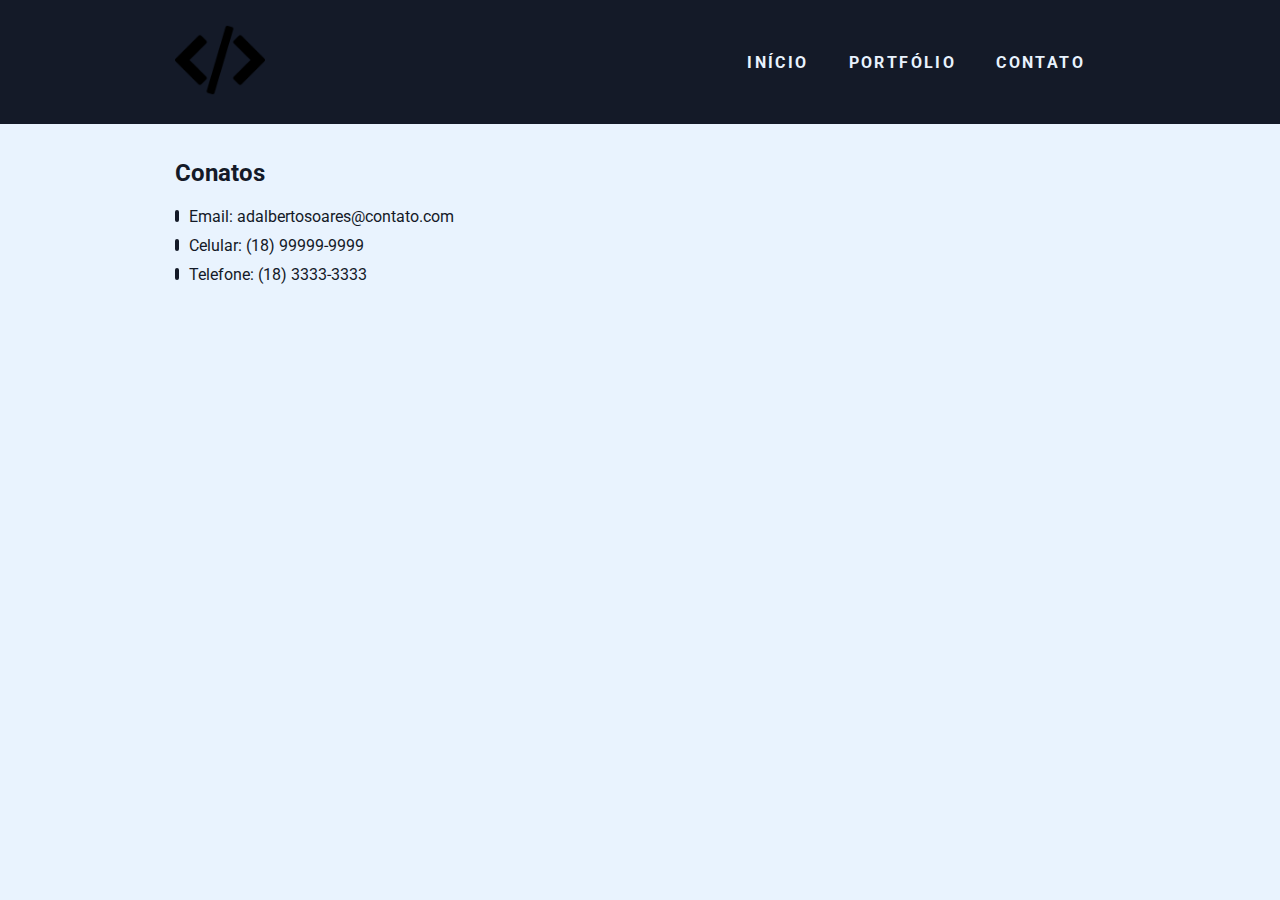
==== contato.html @ d7600f84 "Site" ====
<!DOCTYPE html>
<html lang="pt-br">
    <head>
        <meta charset="UTF-8">
        <meta name="viewport" content="width=device-width, initial-scale=1.0">
        <meta http-equiv="X-UA-Compatible" content="ie=edge">
        <title>Home</title>

        <link href="https://fonts.googleapis.com/css?family=Roboto:400,700&display=swap" rel="stylesheet">
        <link rel="stylesheet" href="./css/style.css">
     
    </head>
    <body>
        <header>
            <div class="container">
                <a href="" class="branch"><img src="./img/logo.png" alt="Minha logo" title="Nome da minha logo"></a>
                <nav class="menu">
                    <ul>
                        <li><a class="menu-link" href="index.html">Início</a></li>
                        <li><a class="menu-link" href="porrtfolio.html">Portfólio</a></li>
                        <li><a class="menu-link" href="contato.html">Contato</a></li>
                    </ul>
                </nav>
            </div>
        </header>

        <main class="container">
            <article>
                <h2 class="sub-title">Conatos</h2>
                <ul>
                    <li class="li-ornament"><a class="contact-link" href="mailtop: adalbertosoares@contato.com">Email: adalbertosoares@contato.com</a class="contato-link"></li>
                    <li class="li-ornament"><a class="contact-link" href="tel:+551899999-9999">Celular: (18) 99999-9999</a></li>
                    <li class="li-ornament"><a class="contact-link" href="tel:183333-3333">Telefone: (18) 3333-3333</a></li>
                </ul>

                <div class="map">
                    <iframe src="https://www.google.com/maps/embed?pb=!1m18!1m12!1m3!1d31759704.64315484!2d-69.64649036266651!3d-13.662806394470584!2m3!1f0!2f0!3f0!3m2!1i1024!2i768!4f13.1!3m3!1m2!1s0x9c59c7ebcc28cf%3A0x295a1506f2293e63!2sBrasil!5e0!3m2!1spt-BR!2sbr!4v1579831767703!5m2!1spt-BR!2sbr" width="600" height="450" frameborder="0" style="border:0;" allowfullscreen=""></iframe>
                </div>
            </article>
        </main>
    </body>
</html>
---- css/style.css ----
* {
    margin: 0;
    padding: 0;
    box-sizing: border-box;
    list-style: none;
    text-decoration: none;
}

a {color: #FFF;}

img{max-width: 100%;}

p {font-size: 1.2em; line-height: 1.4em; color: #141A28;}

h2 {color: #141A28;}

.container {
    width: 960px;
    margin: 0 auto;
    padding: 15px;
    display: flex;
    justify-content: space-between;
    align-items: center;
}

html, body {
    width: 100%;
    height: 100%;
}

body {
    font-family: 'Roboto', sans-serif;
    font-size: 16px;
    background-color: #E9F3FE;
}

header {
    width: 100%;
    background-color: #141A28;
}

.branch, .branch img {
    width: 90px;
    border-radius: 50%;
}

.menu ul { 
    display: flex;
    justify-content: space-between;
}

.menu .menu-link {
    display: block;
    margin: 10px;
    padding: 10px;
    color: #E9F3FE;
    font-weight: bold;
    text-transform: uppercase;
    letter-spacing: .15em;
    transition: all .3s ease-in-out;
}

.menu .menu-link:hover {opacity: .75;}


main {width: 100%;}

.super-card {
    width: 100%;
    display: flex;
    margin-top: 20px;
}

.super-card-img, 
.super-card-img img {
    width: 800px;
    border-radius: 50%;
    display: flex;
    flex-direction: column;
    justify-content: center;
    align-items: center;
}

.super-card-img h2 {margin-top: 20px;}

.super-card-text {margin-left: 40px;}

.super-card-text p + p {margin-top: 1em;}


.card {
    max-width: 350px;
    min-height: 500px;
    border-radius: 3px;
    margin: 1em;
    background-color: #FFF;
    box-shadow: 5px 5px 5px 0px rgba(0, 0, 0, .15);
    transition: all .3s ease-in-out;
    display: flex;
    flex-direction: column;
    justify-content: space-between;
}

.card:hover { box-shadow: 30px 30px 5px 0px rgba(0, 0, 0, .15); }

.card-img { padding: 1em; }

.img-body,
.img-body img {
    width: 200px;
    display: table;
    margin: 0 auto; 
    border-radius: 50%;
}

.card-body { padding: 1em; }
.card-body p {
    color: #343A40;
    line-height: 1.4em;
}

.card-body p + p { margin-top: .5em;}

.card-button {
    width: 100%;
    border-bottom-left-radius: 3px;
    border-bottom-right-radius: 3px;
    padding: 1em;
    background-color: #141A28;
    display: flex;
    justify-content: center;
}

.card-button button {
    width: 250px;
    padding: 1em;
    border: none;
    border-radius: 3px;
    background-image: linear-gradient(to right bottom, #412e82, #393581, #333b7e, #2f407a, #2f4475);
    color: #E9F3FE;
    font-size: 1.2em;
    text-transform: capitalize;
    transition: all .3s ease-in-out;
}

.card-button button:hover {
    cursor: pointer;
    opacity: .75;
}

.sub-title {margin: 20px auto;}

.li-ornament { margin: 10px 0; }

.li-ornament::before {
    content: "";
    display: inline-block;
    width: 4px;
    height: 12px;
    margin-right: 10px;
    background-color: #141A28;
    border-radius: 5px;
}
.contact-link {color: #141A28;}

.map {
    margin: 20px 0;
}
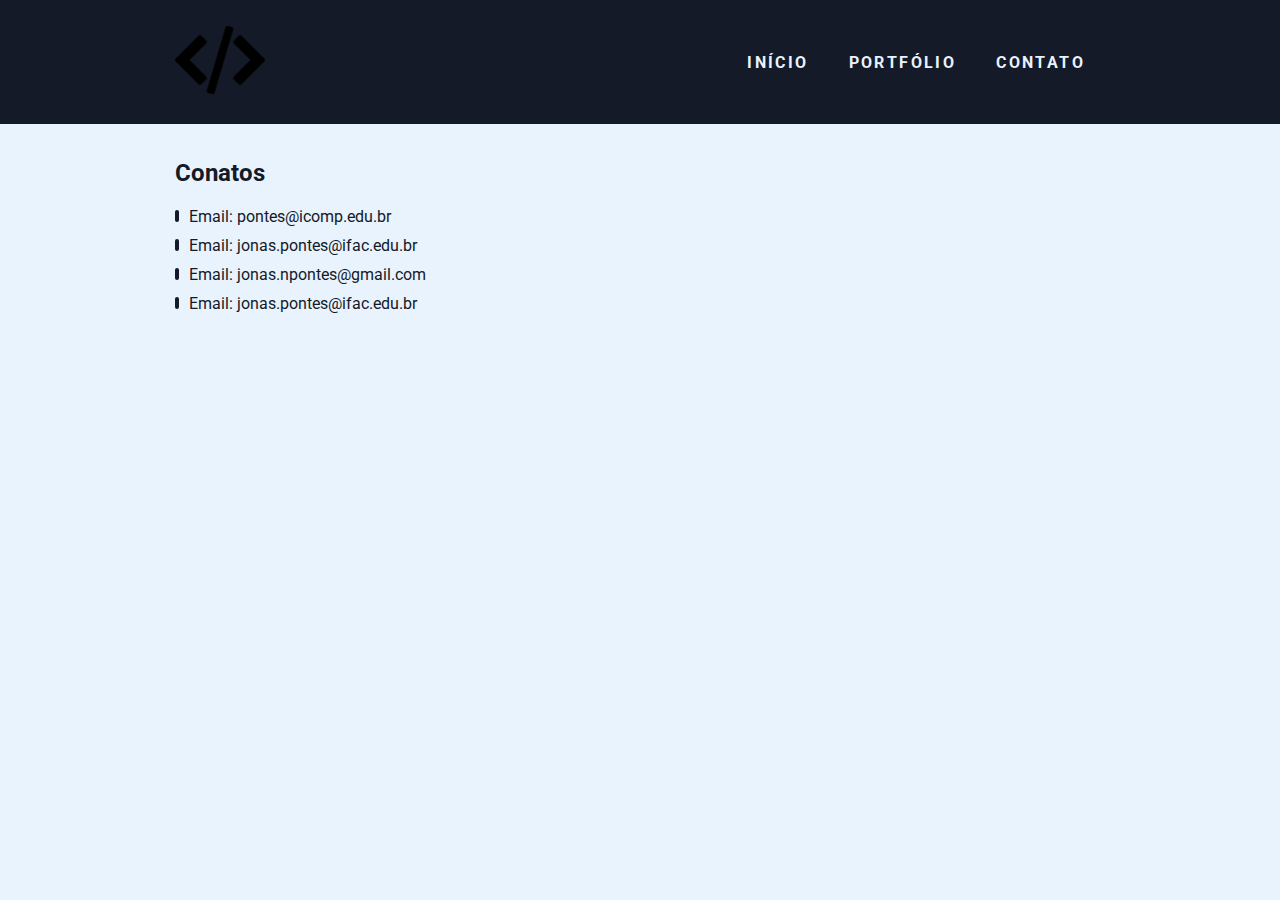
==== commit 8ef03541: "Ajustes" ====
--- a/contato.html
+++ b/contato.html
@@ -28,9 +28,11 @@
             <article>
                 <h2 class="sub-title">Conatos</h2>
                 <ul>
-                    <li class="li-ornament"><a class="contact-link" href="mailtop: adalbertosoares@contato.com">Email: adalbertosoares@contato.com</a class="contato-link"></li>
-                    <li class="li-ornament"><a class="contact-link" href="tel:+551899999-9999">Celular: (18) 99999-9999</a></li>
-                    <li class="li-ornament"><a class="contact-link" href="tel:183333-3333">Telefone: (18) 3333-3333</a></li>
+                    <li class="li-ornament"><a class="contact-link" href="mailtop: pontes@icomp.edu.br">Email: pontes@icomp.edu.br</a class="contato-link"></li>
+                    <li class="li-ornament"><a class="contact-link" href="mailtop: jonas.pontes@ifac.edu.br">Email: jonas.pontes@ifac.edu.br</a class="contato-link"></li>
+                    <li class="li-ornament"><a class="contact-link" href="mailtop: jonas.npontes@gmail.com">Email: jonas.npontes@gmail.com</a class="contato-link"></li>
+                    <li class="li-ornament"><a class="contact-link" href="mailtop: jonas.pontes@ifac.edu.br">Email: jonas.pontes@ifac.edu.br</a class="contato-link"></li>
+                    
                 </ul>
 
                 <div class="map">
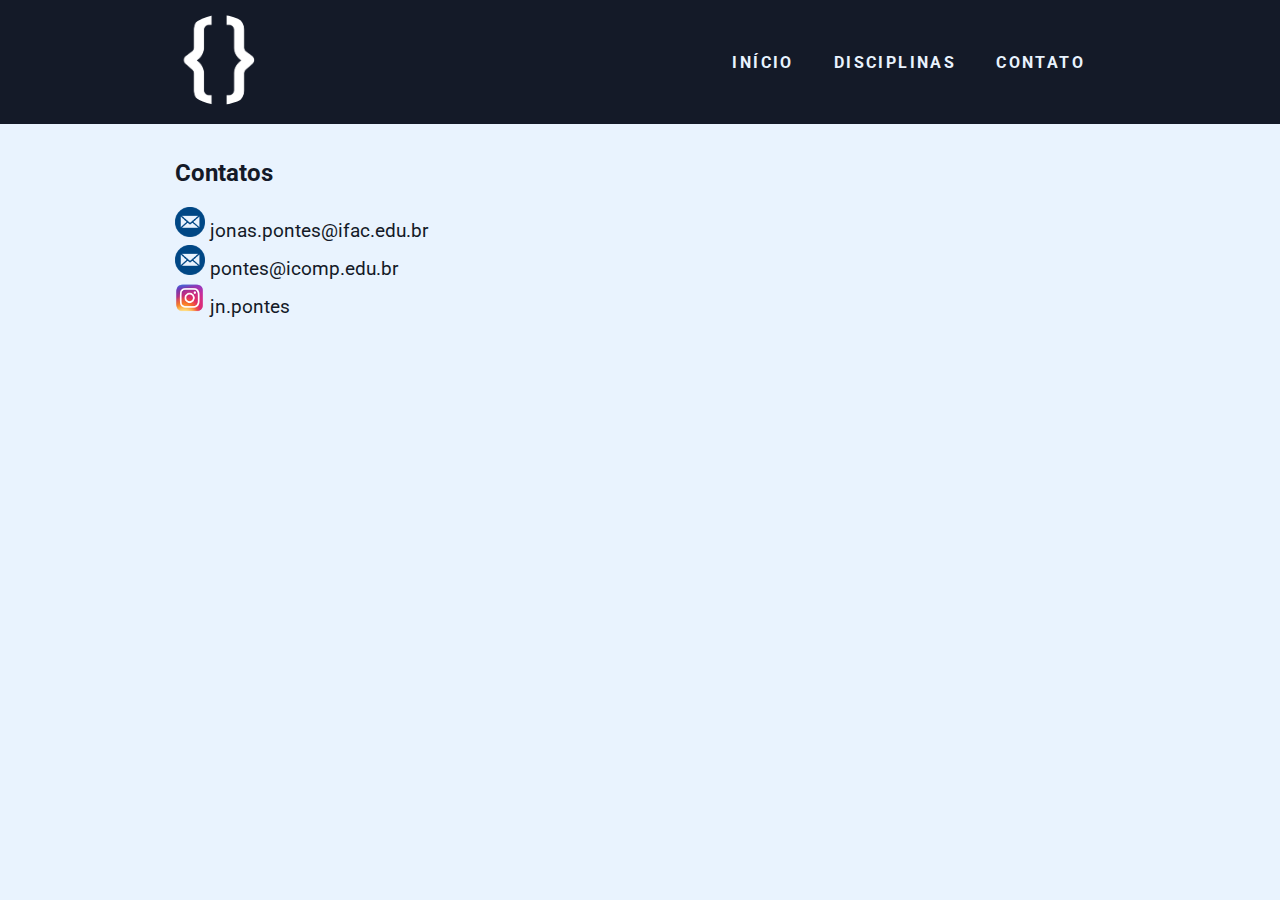
==== commit 82028093: "Commits diversos" ====
--- a/contato.html
+++ b/contato.html
@@ -4,7 +4,7 @@
         <meta charset="UTF-8">
         <meta name="viewport" content="width=device-width, initial-scale=1.0">
         <meta http-equiv="X-UA-Compatible" content="ie=edge">
-        <title>Home</title>
+        <title>Contatos</title>
 
         <link href="https://fonts.googleapis.com/css?family=Roboto:400,700&display=swap" rel="stylesheet">
         <link rel="stylesheet" href="./css/style.css">
@@ -17,7 +17,7 @@
                 <nav class="menu">
                     <ul>
                         <li><a class="menu-link" href="index.html">Início</a></li>
-                        <li><a class="menu-link" href="porrtfolio.html">Portfólio</a></li>
+                        <li><a class="menu-link" href="disciplinas.html">Disciplinas</a></li>
                         <li><a class="menu-link" href="contato.html">Contato</a></li>
                     </ul>
                 </nav>
@@ -26,18 +26,14 @@
 
         <main class="container">
             <article>
-                <h2 class="sub-title">Conatos</h2>
+                <h2 class="sub-title">Contatos</h2>
                 <ul>
-                    <li class="li-ornament"><a class="contact-link" href="mailtop: pontes@icomp.edu.br">Email: pontes@icomp.edu.br</a class="contato-link"></li>
-                    <li class="li-ornament"><a class="contact-link" href="mailtop: jonas.pontes@ifac.edu.br">Email: jonas.pontes@ifac.edu.br</a class="contato-link"></li>
-                    <li class="li-ornament"><a class="contact-link" href="mailtop: jonas.npontes@gmail.com">Email: jonas.npontes@gmail.com</a class="contato-link"></li>
-                    <li class="li-ornament"><a class="contact-link" href="mailtop: jonas.pontes@ifac.edu.br">Email: jonas.pontes@ifac.edu.br</a class="contato-link"></li>
+                    
+                    <p> <a href="mailto: jonas.pontes@ifac.edu.br" target="_blank"> <img src="./img/email.png" height="30" width="30" /></a> <a class="contact-link" href="mailto: jonas.pontes@ifac.edu.br"> jonas.pontes@ifac.edu.br</a class="contato-link"></li> </p>
+                    <p> <a href="mailto: pontes@icomp.edu.br" target="_blank"> <img src="./img/email.png" height="30" width="30" /></a> <a class="contact-link" href="mailto: pontes@icomp.edu.br"> pontes@icomp.edu.br</a class="contato-link"></li> </p>
+                    <p> <a href="http://intagram.com/jn.pontes" target="_blank"> <img src="./img/instagram.png" height="30" width="30" /></a> <a class="contact-link" href="http://intagram.com/jn.pontes"> jn.pontes</a class="contato-link"></li> </p>
                     
                 </ul>
-
-                <div class="map">
-                    <iframe src="https://www.google.com/maps/embed?pb=!1m18!1m12!1m3!1d31759704.64315484!2d-69.64649036266651!3d-13.662806394470584!2m3!1f0!2f0!3f0!3m2!1i1024!2i768!4f13.1!3m3!1m2!1s0x9c59c7ebcc28cf%3A0x295a1506f2293e63!2sBrasil!5e0!3m2!1spt-BR!2sbr!4v1579831767703!5m2!1spt-BR!2sbr" width="600" height="450" frameborder="0" style="border:0;" allowfullscreen=""></iframe>
-                </div>
             </article>
         </main>
     </body>
--- a/css/style.css
+++ b/css/style.css
@@ -7,6 +7,7 @@
 }
 
 a {color: #FFF;}
+a:hover{text-decoration: underline; color: red}
 
 img{max-width: 100%;}
 
@@ -21,6 +22,12 @@
     display: flex;
     justify-content: space-between;
     align-items: center;
+}
+
+.center p {
+  line-height: 1.5;
+  display: inline-block;
+  vertical-align: middle;
 }
 
 html, body {
@@ -103,14 +110,14 @@
 
 .card:hover { box-shadow: 30px 30px 5px 0px rgba(0, 0, 0, .15); }
 
-.card-img { padding: 1em; }
+.card-img { padding: 2em; }
 
 .img-body,
 .img-body img {
     width: 200px;
     display: table;
     margin: 0 auto; 
-    border-radius: 50%;
+    border-radius: 0%;
 }
 
 .card-body { padding: 1em; }
@@ -139,7 +146,7 @@
     background-image: linear-gradient(to right bottom, #412e82, #393581, #333b7e, #2f407a, #2f4475);
     color: #E9F3FE;
     font-size: 1.2em;
-    text-transform: capitalize;
+    /*text-transform: capitalize;*/
     transition: all .3s ease-in-out;
 }
 
